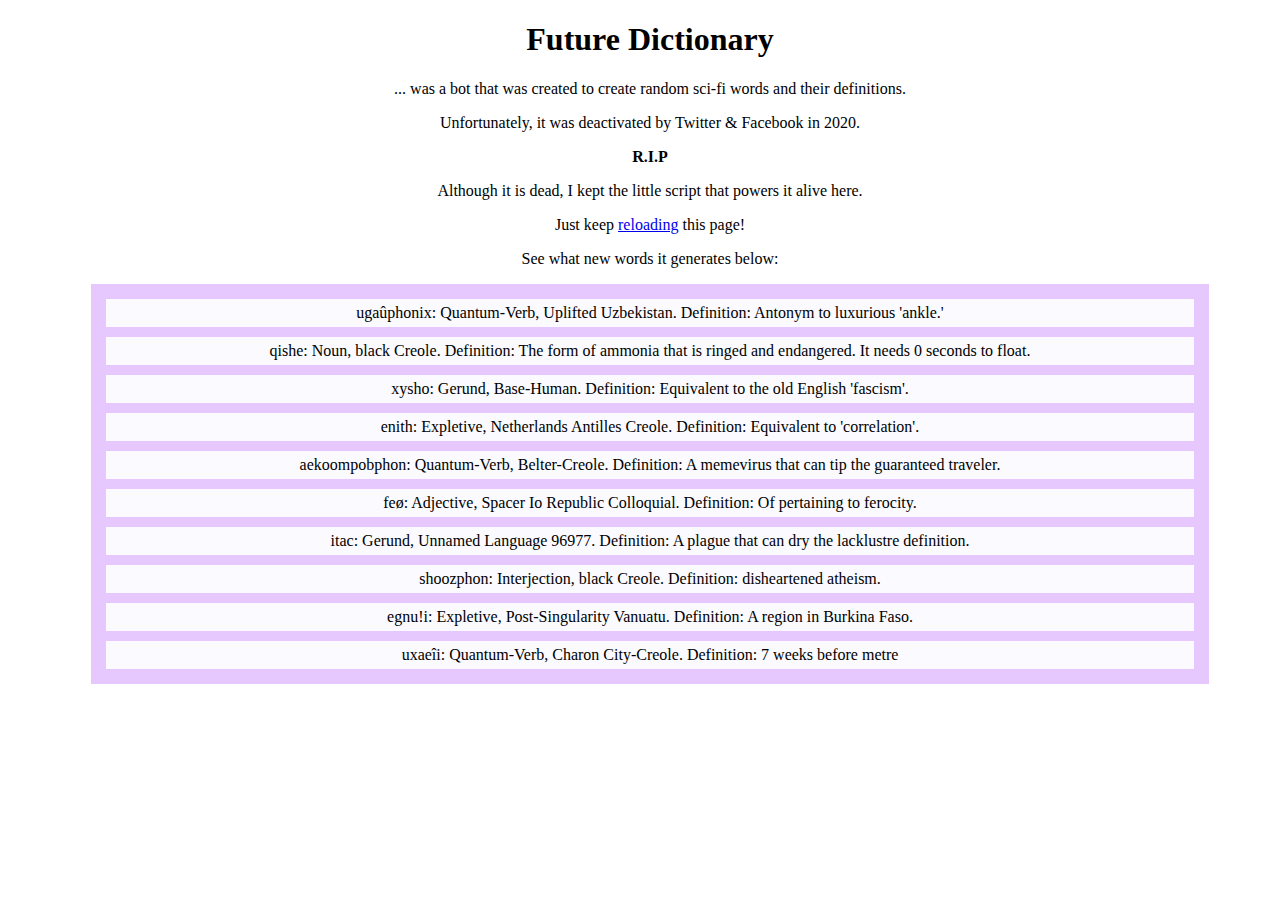
==== dict/index.html @ 0258d859 "Revived dict and startups bot" ====
<!DOCTYPE HTML PUBLIC "-//W3C//DTD HTML 4.01 Transitional//EN"
"http://www.w3.org/TR/html4/loose.dtd">
<html xmlns="http://www.w3.org/1999/xhtml">
	<head>
		<meta http-equiv="Content-Type" content="text/html; charset=utf-8" />
		<title>Future Dictionary</title>
		<link rel="stylesheet" href="css/layout.css">
		<style>
		h1 {text-align: center;}
		p {text-align: center;}
		div {text-align: center;}
		</style>
	</head>
	<body>
	<center>
		<div id="container">

			<div id="content">

				<h1>Future Dictionary</h1>
				<p>... was a bot that was created to create random sci-fi words and their definitions.</p>
				<p>Unfortunately, it was deactivated by Twitter & Facebook in 2020.</p>
				<p><b> R.I.P</b></p>
				<p> Although it is dead, I kept the little script that powers it alive here.<p>
				<p>Just keep <a href="http://robotpuisi.github.io/dict/index.html">reloading</a> this page!</p>
				<p>See what new words it generates below:</p>
				<div id="output">
					Output
				</div>
				<div id="grammar">
					Grammar
				</div>
			</div>
		</div>
		<script src="js/vendor/jquery-1.11.2.min.js"></script>
		<script src="js/tracery.min.js"></script>
		<script src="js/grammars.js"></script>
		<script src="js/app.js"></script>
		<script>
		document.getElementById("grammar").style.display = "none";
		</script>
		
	</center>
	</body>
</html>
---- dict/css/layout.css ----
#container {
	width: 90%;
	margin: 0 auto;
}

#content {
	margin: 10px;
	float: center;
	width: 100%;
}

.outputSample {
		margin: 10px;
	padding: 5px;
	background-color: rgb(250, 250, 255);
}

#content {
	margin: 10px;
	float: center;
	width: 100%;
}

#output {
	margin: 10px;
	padding: 5px;
	background-color: rgb(230, 200, 255);
}

#grammar {
		padding: 5px;
	margin: 10px;
	background-color: rgb(200, 230, 255);
}
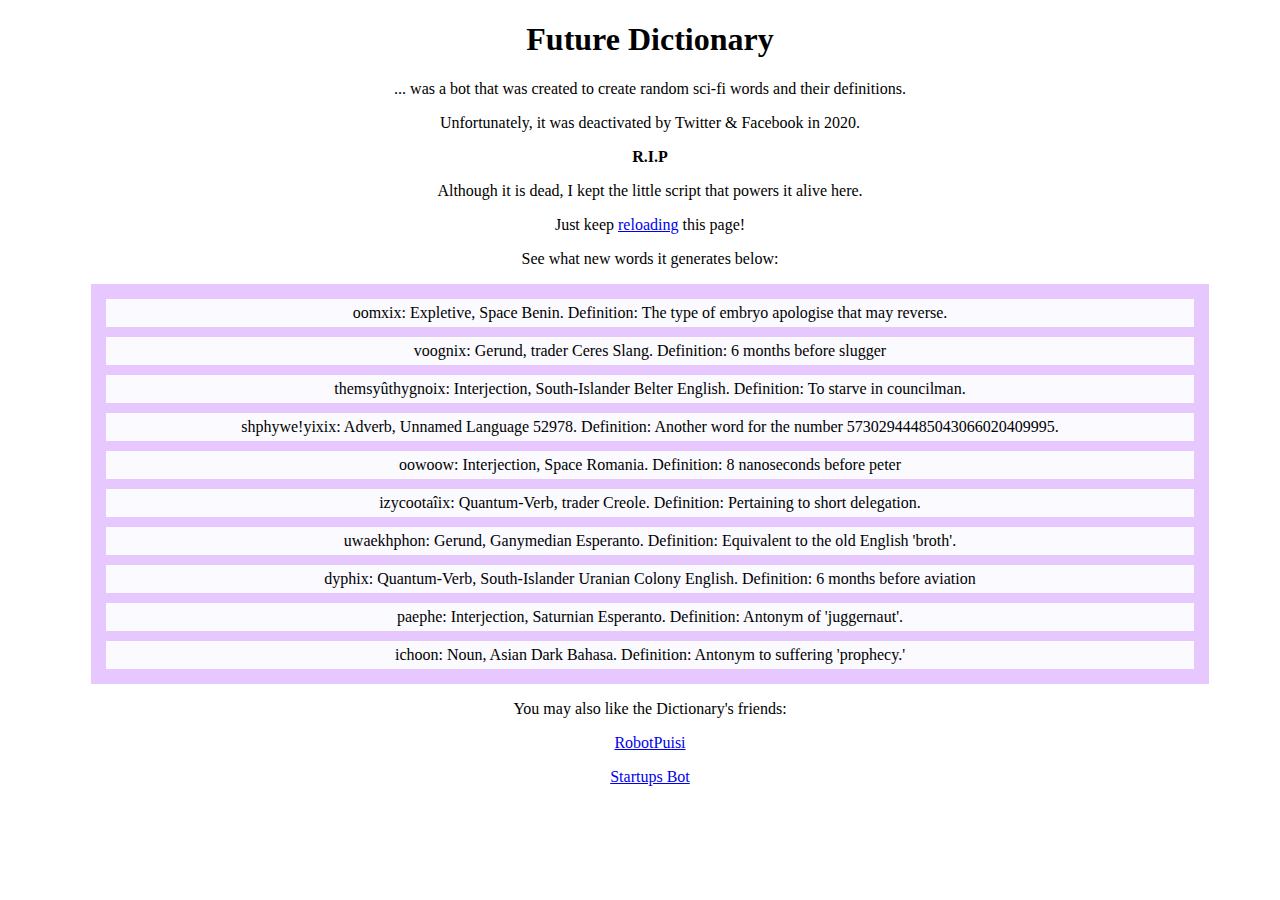
==== commit 82ab1a62: "Added crosslinks" ====
--- a/dict/index.html
+++ b/dict/index.html
@@ -30,6 +30,11 @@
 				<div id="grammar">
 					Grammar
 				</div>
+				
+				<p>You may also like the Dictionary's friends:</p>
+				<p><a href="http://robotpuisi.github.io/index.html">RobotPuisi</a></p>
+				<p><a href="http://robotpuisi.github.io/startups/index.html">Startups Bot</a></p>
+				
 			</div>
 		</div>
 		<script src="js/vendor/jquery-1.11.2.min.js"></script>
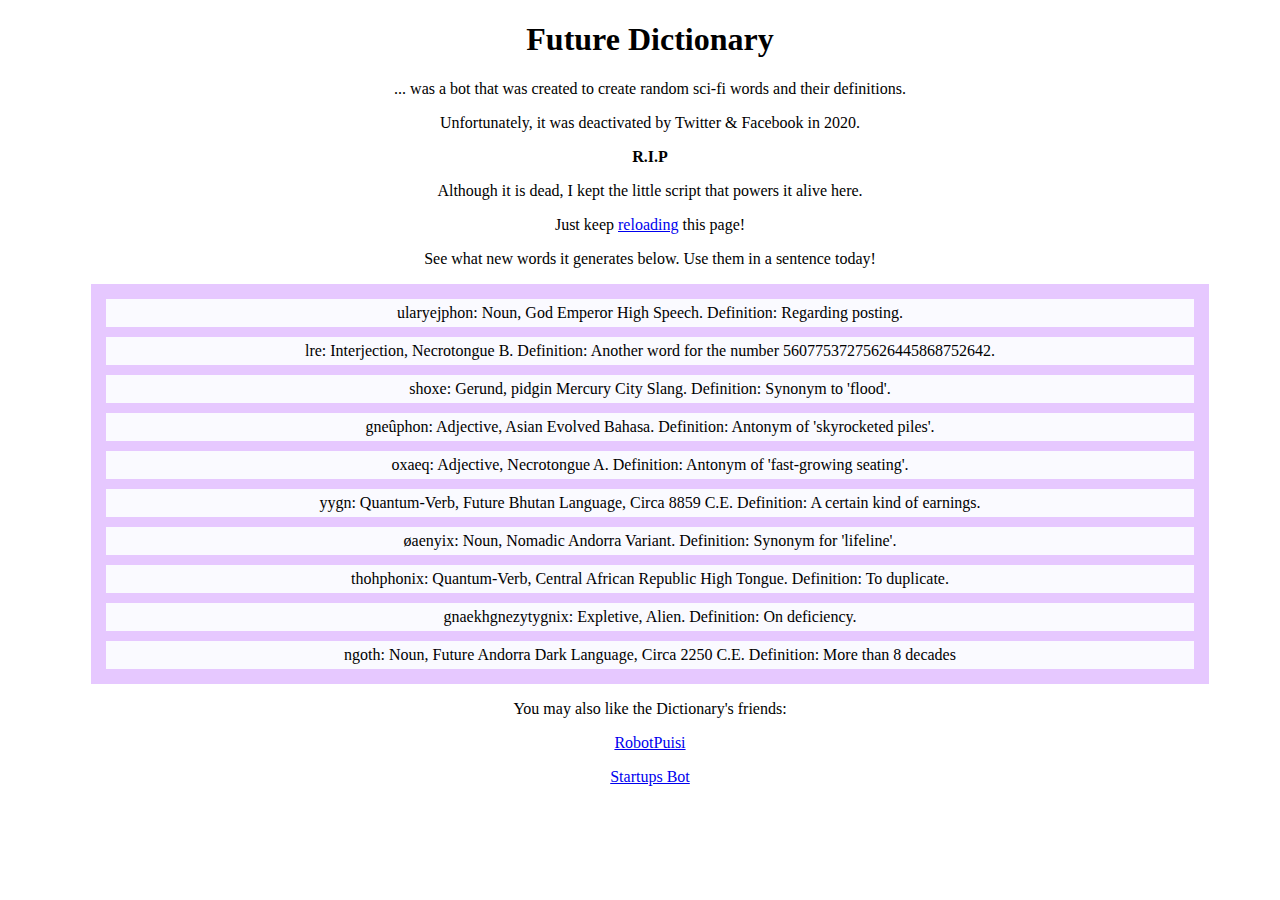
==== commit fe2837c2: "Update index.html" ====
--- a/dict/index.html
+++ b/dict/index.html
@@ -23,7 +23,7 @@
 				<p><b> R.I.P</b></p>
 				<p> Although it is dead, I kept the little script that powers it alive here.<p>
 				<p>Just keep <a href="http://robotpuisi.github.io/dict/index.html">reloading</a> this page!</p>
-				<p>See what new words it generates below:</p>
+				<p>See what new words it generates below. Use them in a sentence today!</p>
 				<div id="output">
 					Output
 				</div>
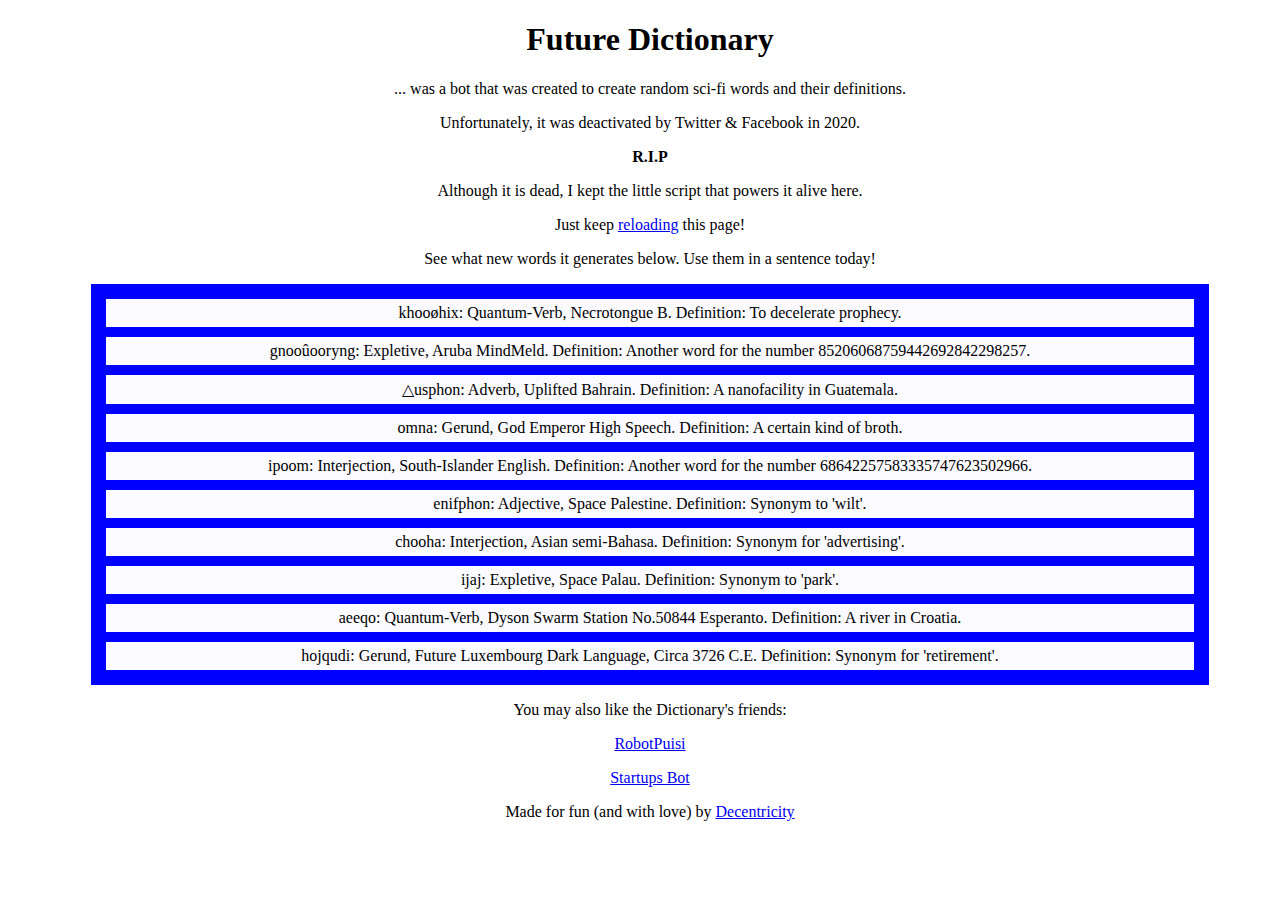
==== commit 607d97c1: "Changed CSS for new bots" ====
--- a/dict/index.html
+++ b/dict/index.html
@@ -34,7 +34,8 @@
 				<p>You may also like the Dictionary's friends:</p>
 				<p><a href="http://robotpuisi.github.io/index.html">RobotPuisi</a></p>
 				<p><a href="http://robotpuisi.github.io/startups/index.html">Startups Bot</a></p>
-				
+				<p></p>
+				<p>Made for fun (and with love) by <a href="http://github.com/Decentricity">Decentricity</p>
 			</div>
 		</div>
 		<script src="js/vendor/jquery-1.11.2.min.js"></script>
--- a/dict/css/layout.css
+++ b/dict/css/layout.css
@@ -24,7 +24,7 @@
 #output {
 	margin: 10px;
 	padding: 5px;
-	background-color: rgb(230, 200, 255);
+	background-color: rgb(0, 0, 255);
 }
 
 #grammar {
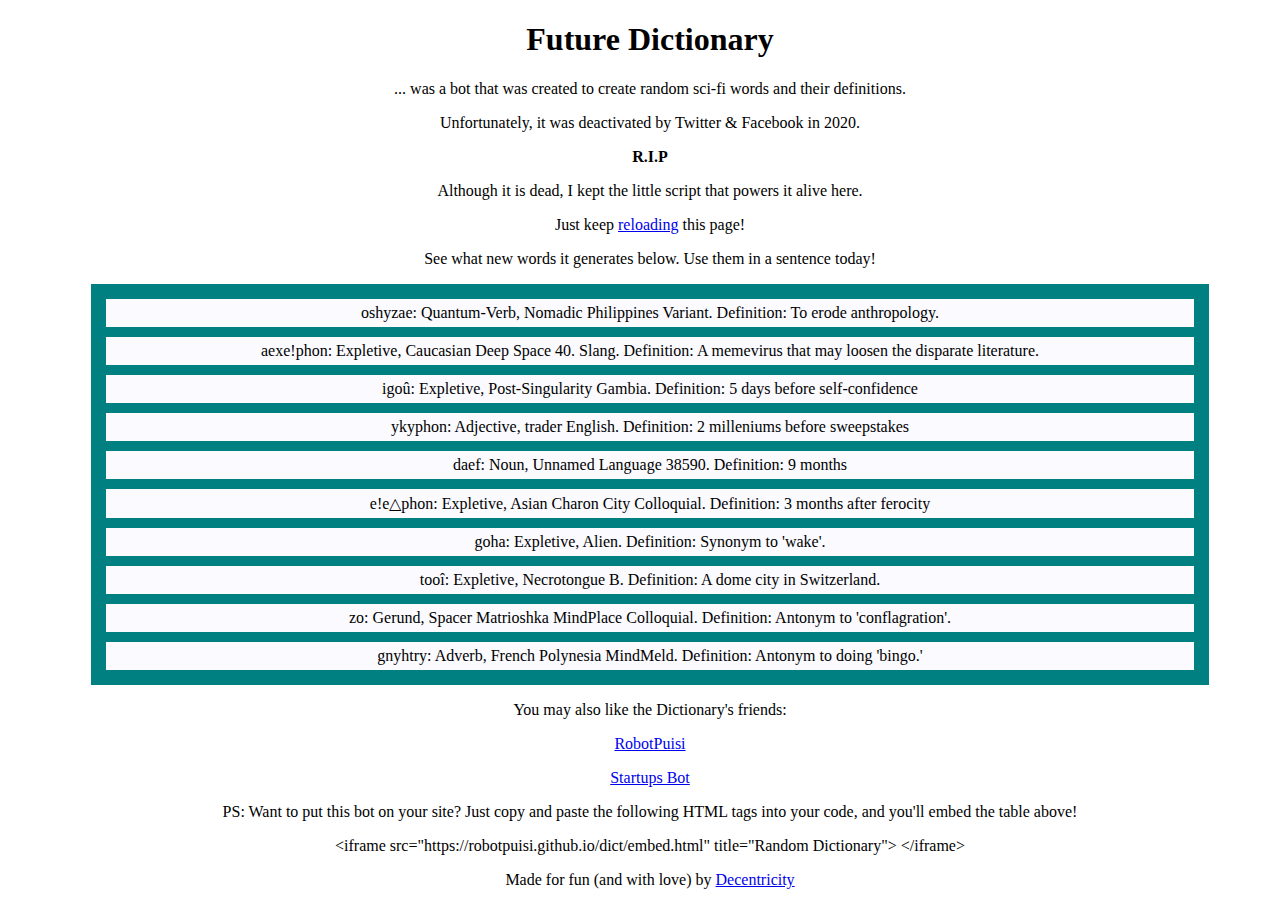
==== commit 02801dd0: "Added embedding" ====
--- a/dict/index.html
+++ b/dict/index.html
@@ -35,6 +35,9 @@
 				<p><a href="http://robotpuisi.github.io/index.html">RobotPuisi</a></p>
 				<p><a href="http://robotpuisi.github.io/startups/index.html">Startups Bot</a></p>
 				<p></p>
+				<p>PS: Want to put this bot on your site? Just copy and paste the following HTML tags into your code, and you'll embed the table above!</p>
+				<p>&lt;iframe src="https://robotpuisi.github.io/dict/embed.html" title="Random Dictionary"&gt; &lt/iframe&gt;</p>
+				<p></p>
 				<p>Made for fun (and with love) by <a href="http://github.com/Decentricity">Decentricity</p>
 			</div>
 		</div>
--- a/dict/css/layout.css
+++ b/dict/css/layout.css
@@ -24,7 +24,7 @@
 #output {
 	margin: 10px;
 	padding: 5px;
-	background-color: rgb(0, 0, 255);
+	background-color: rgb(0, 128, 128);
 }
 
 #grammar {
